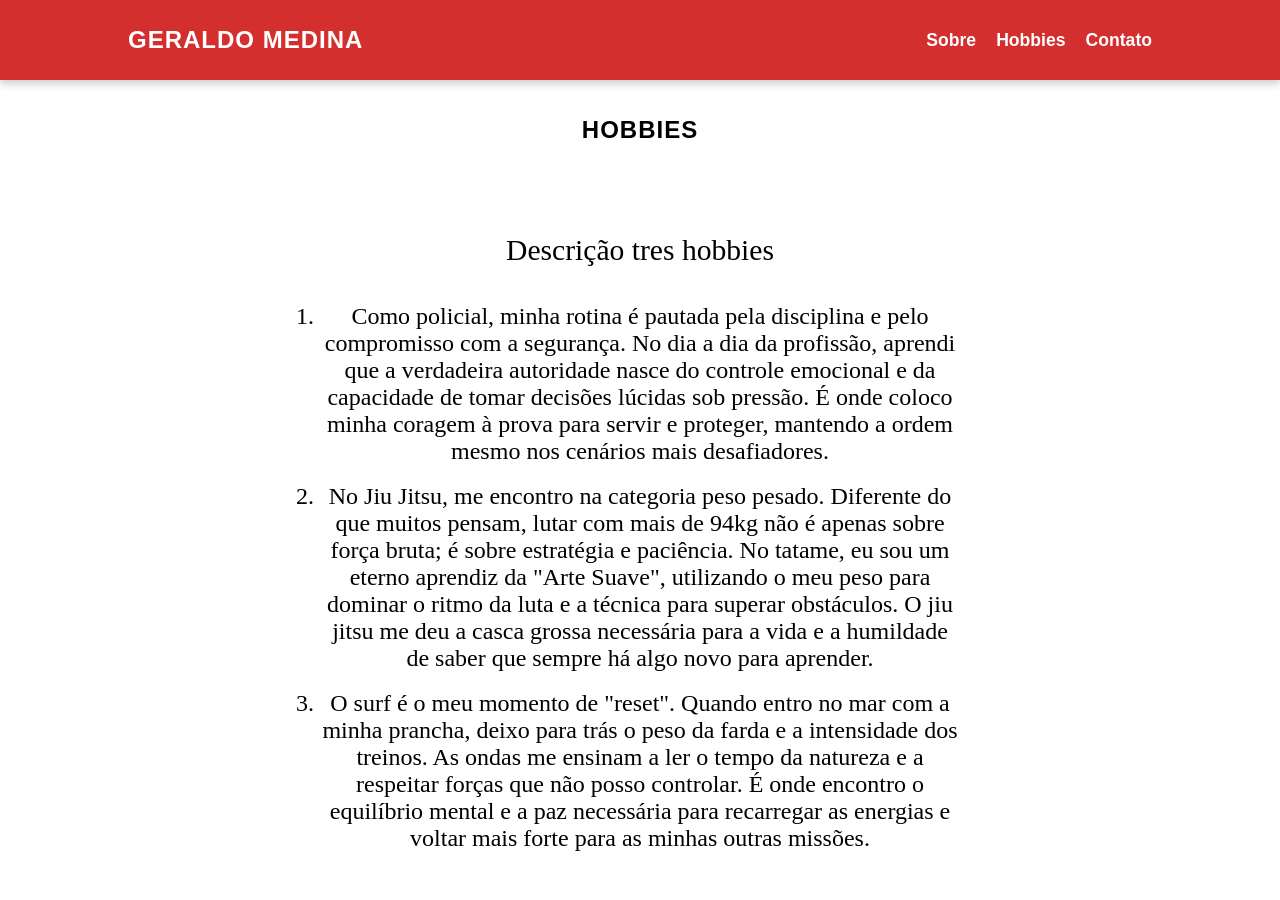
==== hobbies.html @ 12d28f0f "Site finalizado" ====
<!DOCTYPE html>
<html lang="en">
<head>
    <meta charset="UTF-8">
    <meta name="viewport" content="width=device-width, initial-scale=1.0">
    <title>Hobbies</title>
       <link rel="stylesheet" href="css/style.css">
</head>
<body>

   <nav>
  <div>
    <h1>Geraldo Medina</h1>
  </div>

  <ul class="nav_links">
    <li><a href="index.html">Sobre</a></li>
    <li><a href="hobbies.html">Hobbies</a></li>
    <li><a href="contato.html">Contato</a></li>
  </ul>
</nav>

<br><br>
<h1>Hobbies</h1>
<br><br><br><br><br>
    <ol><p style="font-size:185%;">Descrição tres hobbies</p> <br><br>

<li>Como policial, minha rotina é pautada pela disciplina e pelo compromisso com a segurança. No dia a dia da profissão, aprendi que a verdadeira autoridade nasce do controle emocional e da capacidade de tomar decisões lúcidas sob pressão. É onde coloco minha coragem à prova para servir e proteger, mantendo a ordem mesmo nos cenários mais desafiadores.</li>
<br><li>No Jiu Jitsu, me encontro na categoria peso pesado. Diferente do que muitos pensam, lutar com mais de 94kg não é apenas sobre força bruta; é sobre estratégia e paciência. No tatame, eu sou um eterno aprendiz da "Arte Suave", utilizando o meu peso para dominar o ritmo da luta e a técnica para superar obstáculos. O jiu jitsu me deu a casca grossa necessária para a vida e a humildade de saber que sempre há algo novo para aprender.</li>
<br><li>O surf é o meu momento de "reset". Quando entro no mar com a minha prancha, deixo para trás o peso da farda e a intensidade dos treinos. As ondas me ensinam a ler o tempo da natureza e a respeitar forças que não posso controlar. É onde encontro o equilíbrio mental e a paz necessária para recarregar as energias e voltar mais forte para as minhas outras missões.</li>

    </ol>


</body>
</html>
---- css/style.css ----
body{text-align:center;
align-items:center;}

p {
    width: 50%;
    font-family: Cambria, Cochin, Georgia, Times, 'Times New Roman', serif;
    font-size: 135%;
    position: relative;
    margin: 0 auto; 
}

ol li{
width:50%;
    font-size:150%;
    position: relative;
    margin: 0 auto; 
}

h1{font-family:Arial, Helvetica, sans-serif;
}

/* Reset básico para evitar espaços indesejados */
* {
  margin: 0;
  padding: 0;
  box-sizing: border-box;
}

nav {
  display: flex;
  justify-content: space-between; /* Logo na esquerda, links na direita */
  align-items: center;            /* Alinha tudo verticalmente ao centro */
  padding: 0 10%;                 /* O recuo que você pediu anteriormente */
  height: 80px;                   /* Altura fixa para manter a organização */
  background-color: #d32f2f;      /* Um vermelho mais sóbrio e forte */
  color: white;
  font-family: 'Arial', sans-serif;
  box-shadow: 0 4px 8px rgba(0,0,0,0.2); /* Sombra para dar profundidade */
}

h1 {
  font-size: 1.5rem;
  text-transform: uppercase;      /* Letras maiúsculas para impor respeito */
  letter-spacing: 1px;
}

.nav_links {
display: flex;       /* Faz os <li> ficarem um ao lado do outro */
  list-style: none;    /* Remove as bolinhas da lista */
  gap: 20px;           /* Cria o espaçamento entre eles */
  margin: 0;
  padding: 0;                     /* Espaçamento entre Sobre, Hobby e Contato */
}

.nav_links li a {
  text-decoration: none;          /* Remove o sublinhado dos links */
  color: white;
  font-weight: bold;
  font-size: 1.1rem;
  transition: 0.3s;               /* Suaviza a animação ao passar o mouse */
}

/* Efeito de destaque ao passar o mouse */
.nav_links li a:hover {
  color: #1a1a1a;                 /* Muda para preto, estilo "tático" */
}
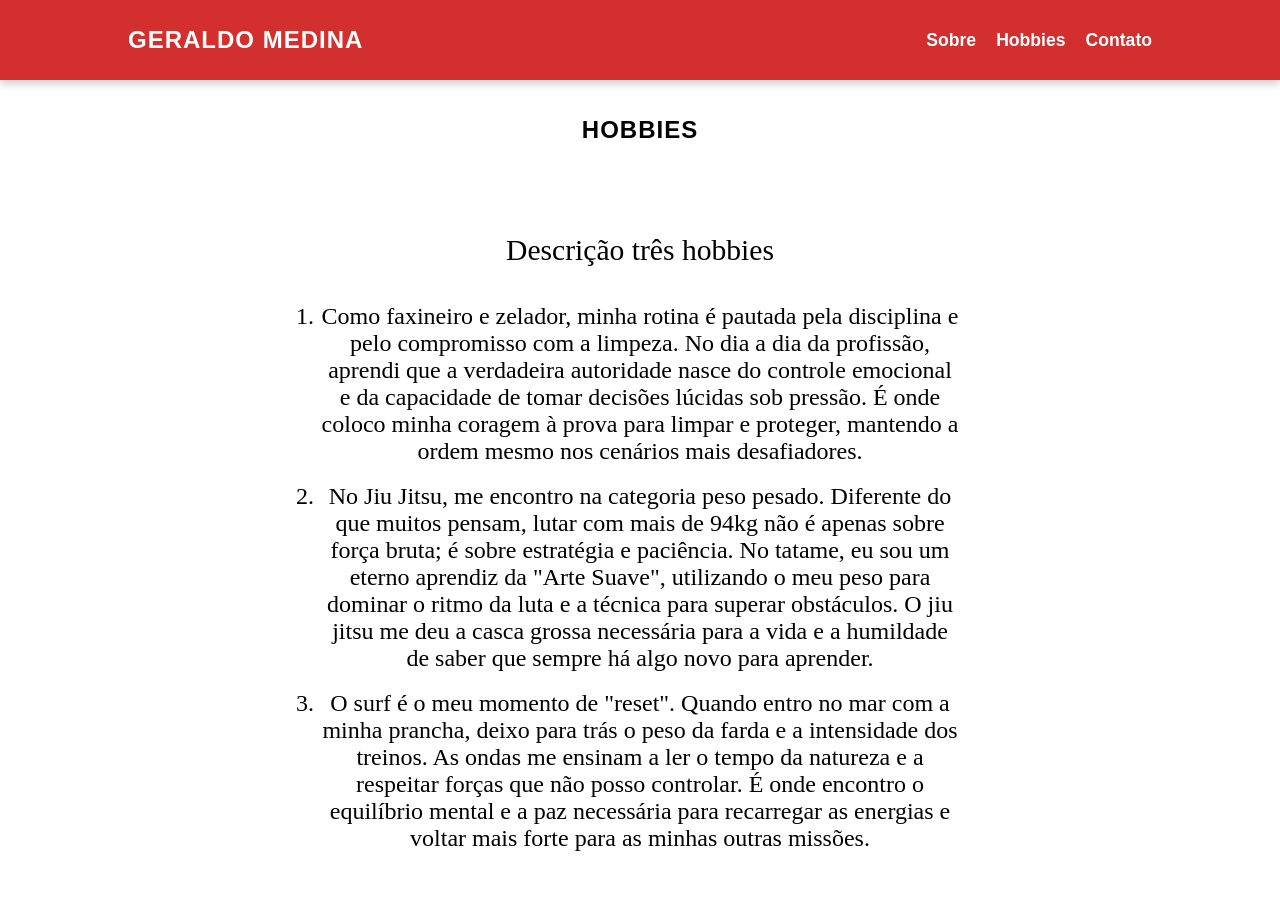
==== commit bdc1e0f2: "Site finalizado" ====
--- a/hobbies.html
+++ b/hobbies.html
@@ -23,9 +23,9 @@
 <br><br>
 <h1>Hobbies</h1>
 <br><br><br><br><br>
-    <ol><p style="font-size:185%;">Descrição tres hobbies</p> <br><br>
+    <ol><p style="font-size:185%;">Descrição três hobbies</p> <br><br>
 
-<li>Como policial, minha rotina é pautada pela disciplina e pelo compromisso com a segurança. No dia a dia da profissão, aprendi que a verdadeira autoridade nasce do controle emocional e da capacidade de tomar decisões lúcidas sob pressão. É onde coloco minha coragem à prova para servir e proteger, mantendo a ordem mesmo nos cenários mais desafiadores.</li>
+<li>Como faxineiro e zelador, minha rotina é pautada pela disciplina e pelo compromisso com a limpeza. No dia a dia da profissão, aprendi que a verdadeira autoridade nasce do controle emocional e da capacidade de tomar decisões lúcidas sob pressão. É onde coloco minha coragem à prova para limpar e proteger, mantendo a ordem mesmo nos cenários mais desafiadores.</li>
 <br><li>No Jiu Jitsu, me encontro na categoria peso pesado. Diferente do que muitos pensam, lutar com mais de 94kg não é apenas sobre força bruta; é sobre estratégia e paciência. No tatame, eu sou um eterno aprendiz da "Arte Suave", utilizando o meu peso para dominar o ritmo da luta e a técnica para superar obstáculos. O jiu jitsu me deu a casca grossa necessária para a vida e a humildade de saber que sempre há algo novo para aprender.</li>
 <br><li>O surf é o meu momento de "reset". Quando entro no mar com a minha prancha, deixo para trás o peso da farda e a intensidade dos treinos. As ondas me ensinam a ler o tempo da natureza e a respeitar forças que não posso controlar. É onde encontro o equilíbrio mental e a paz necessária para recarregar as energias e voltar mais forte para as minhas outras missões.</li>
 
